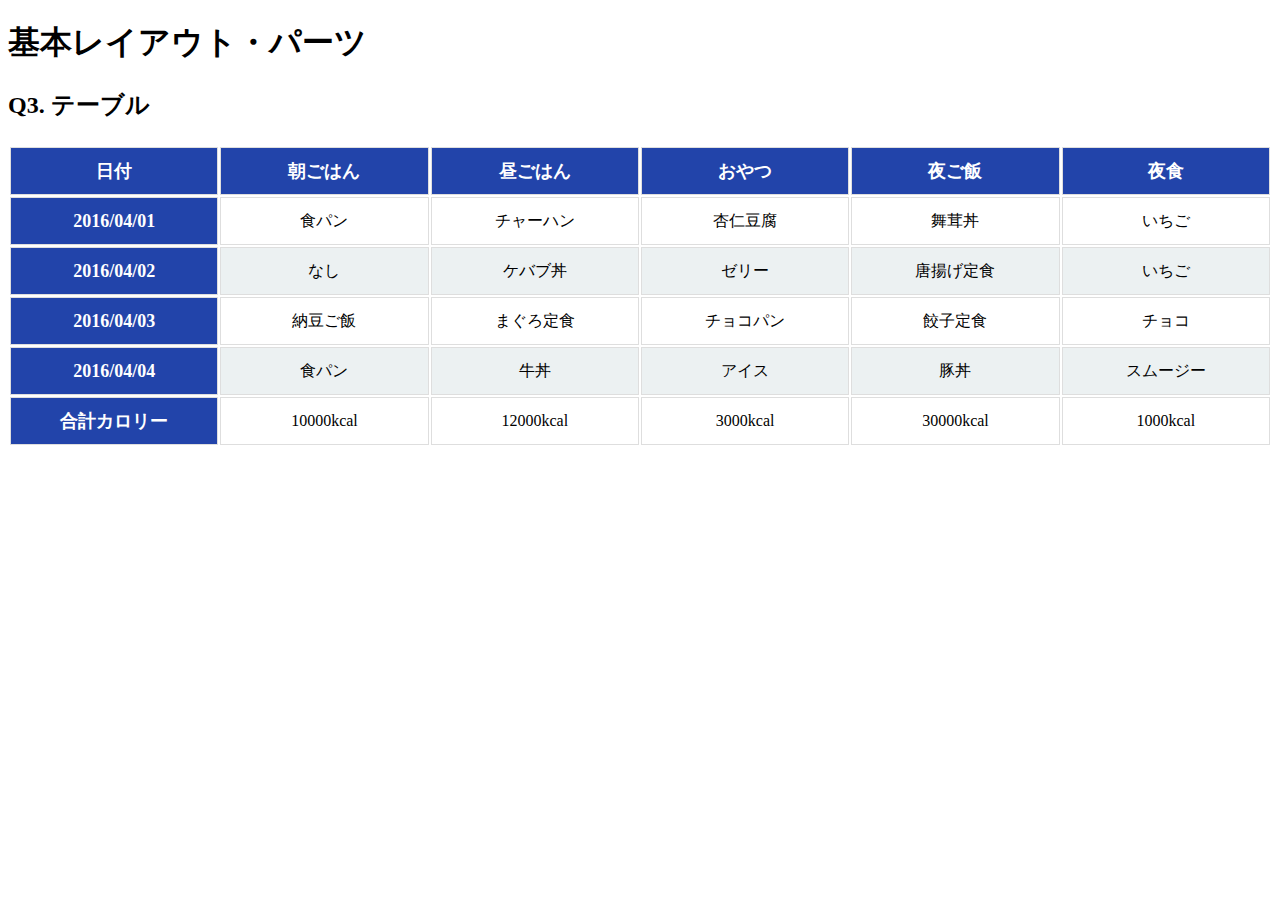
==== layout_parts/q3/index.html @ 60c2bf36 "Q3完了" ====
<!DOCTYPE html>
<html>
  <head>
    <meta charset="utf-8">
    <meta http-equiv="X-UA-Compatible" content="IE=edge">
    <meta name="viewport" content="width=device-width, initial-scale=1.0, maximum-scale=1.0, user-scalable=no">
    <meta name="format-detection" content="telephone=no">
    <title>基本レイアウト・パーツ</title>
    <link rel="stylesheet" href="http://gizumo-inc.github.io/sample/front-lesson/layout_parts_new/assets/css/reset.css">
    <link rel="stylesheet" href="http://gizumo-inc.github.io/sample/front-lesson/layout_parts_new/assets/css/base.css">
    <link rel="stylesheet" href="css/style.css">
  </head>
  <body>
    <div class="wrapper">
      <h1 class="title">基本レイアウト・パーツ</h1>
      <h2 class="headline">
        <p class="headline__text">Q3. テーブル</p>
      </h2>
      <div class="box">
        <!-- 回答はクラスq3の要素の中に書いてね -->
        <!-- すでについてるクラスにはstyleを指定しない。styleをつける場合は自分で新たにクラスをつけること -->
        <div class="q3　q3-box">
          <table class="q3-table">
            <thead>
              <tr>
                <th>日付</th>
                <th>朝ごはん</th>
                <th>昼ごはん</th>
                <th>おやつ</th>
                <th>夜ご飯</th>
                <th>夜食</th>
              </tr>
            </thead>
            <tbody>
              <tr>
                <th>2016/04/01</th>
                <td>食パン</td>
                <td>チャーハン</td>
                <td>杏仁豆腐</td>
                <td>舞茸丼</td>
                <td>いちご</td>
              </tr>
              <tr>
                <th>2016/04/02</th>
                <td>なし</td>
                <td>ケバブ丼</td>
                <td>ゼリー</td>
                <td>唐揚げ定食</td>
                <td>いちご</td>
              </tr>
              <tr>
                <th>2016/04/03</th>
                <td>納豆ご飯</td>
                <td>まぐろ定食</td>
                <td>チョコパン</td>
                <td>餃子定食</td>
                <td>チョコ</td>
              </tr>
              <tr>
                <th>2016/04/04</th>
                <td>食パン</td>
                <td>牛丼</td>
                <td>アイス</td>
                <td>豚丼</td>
                <td>スムージー</td>
              </tr>
              <tr>
                <th>合計カロリー</th>
                <td>10000kcal</td>
                <td>12000kcal</td>
                <td>3000kcal</td>
                <td>30000kcal</td>
                <td>1000kcal</td>
              </tr>
            </tbody>
          </table>
        </div>
        <!-- 回答はクラスq3の要素の中に書いてね -->
      </div>
    </div>
  </body>
</html>
---- layout_parts/q3/css/style.css ----
@charset "UTF-8";

/* 回答はここに書いてね */
.q3-box {
  width: 1400px;
}

.q3-table {
  width: 100%;
  text-align: center;
  table-layout: fixed;
}

.q3-table th {
  background-color: #2244aa;
  color: white;
  border: solid #dedede 1px;
  font-size: 18px;
  line-height: 26px;
}

.q3-table td {
  border: solid #dedede 1px;
  font-size: 16px;
  line-height: 22px;
  padding: 10px;
}

thead th {
  padding: 10px;
}

tbody th {
  padding: 10px;
}

tbody tr:nth-child(2n) {
  background-color: #ecf1f2;
}

tbody tr:last-child {
  border-top: dashed #000 2px;
}


/* 回答はここに書いてね */
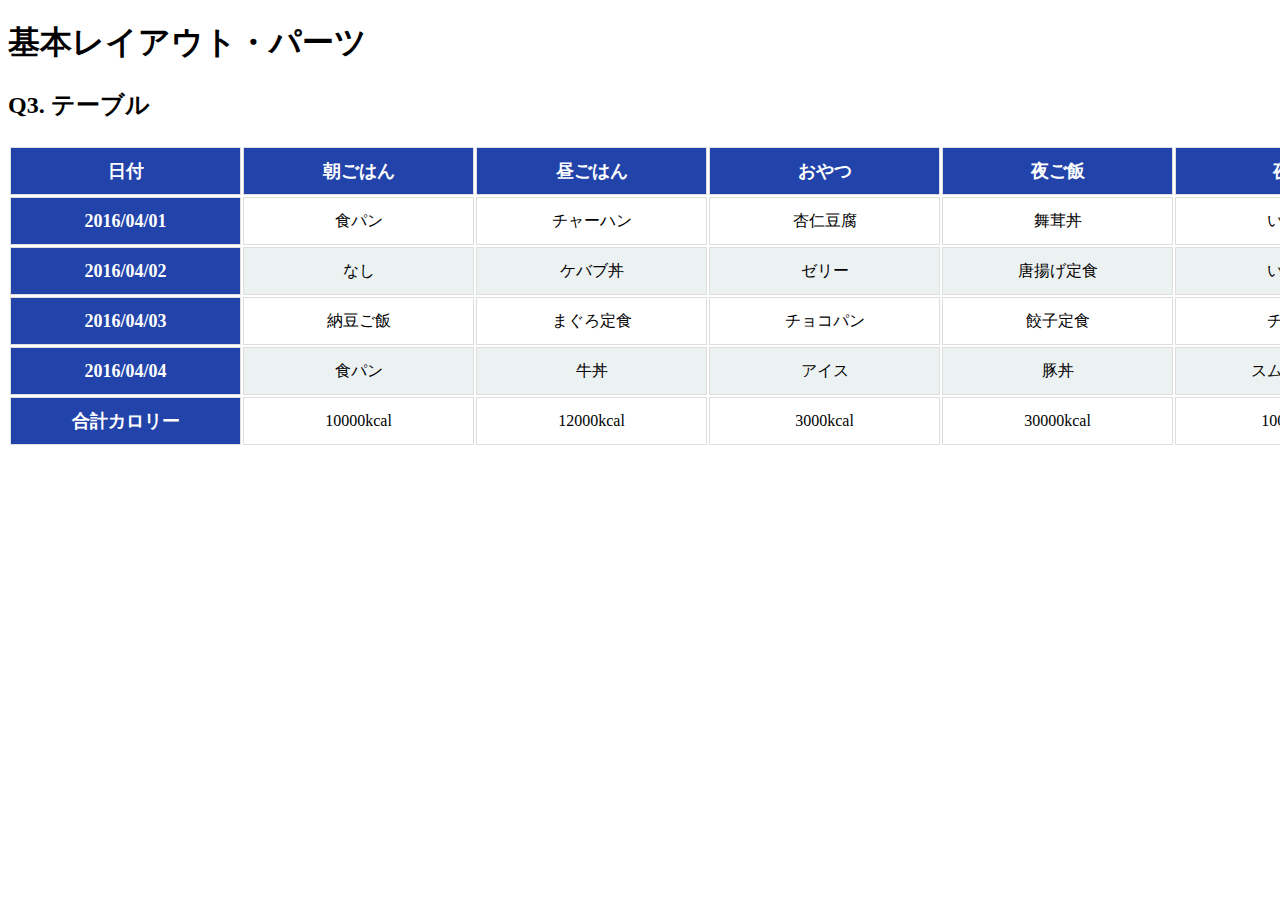
==== commit cff0896a: "Q3 全角スペース・cssまとめる・even 修正" ====
--- a/layout_parts/q3/index.html
+++ b/layout_parts/q3/index.html
@@ -19,7 +19,7 @@
       <div class="box">
         <!-- 回答はクラスq3の要素の中に書いてね -->
         <!-- すでについてるクラスにはstyleを指定しない。styleをつける場合は自分で新たにクラスをつけること -->
-        <div class="q3　q3-box">
+        <div class="q3 q3-box">
           <table class="q3-table">
             <thead>
               <tr>
--- a/layout_parts/q3/css/style.css
+++ b/layout_parts/q3/css/style.css
@@ -26,15 +26,12 @@
   padding: 10px;
 }
 
-thead th {
+.q3-table thead th, 
+.q3-table tbody th {
   padding: 10px;
 }
 
-tbody th {
-  padding: 10px;
-}
-
-tbody tr:nth-child(2n) {
+tbody tr:nth-child(even) {
   background-color: #ecf1f2;
 }
 
